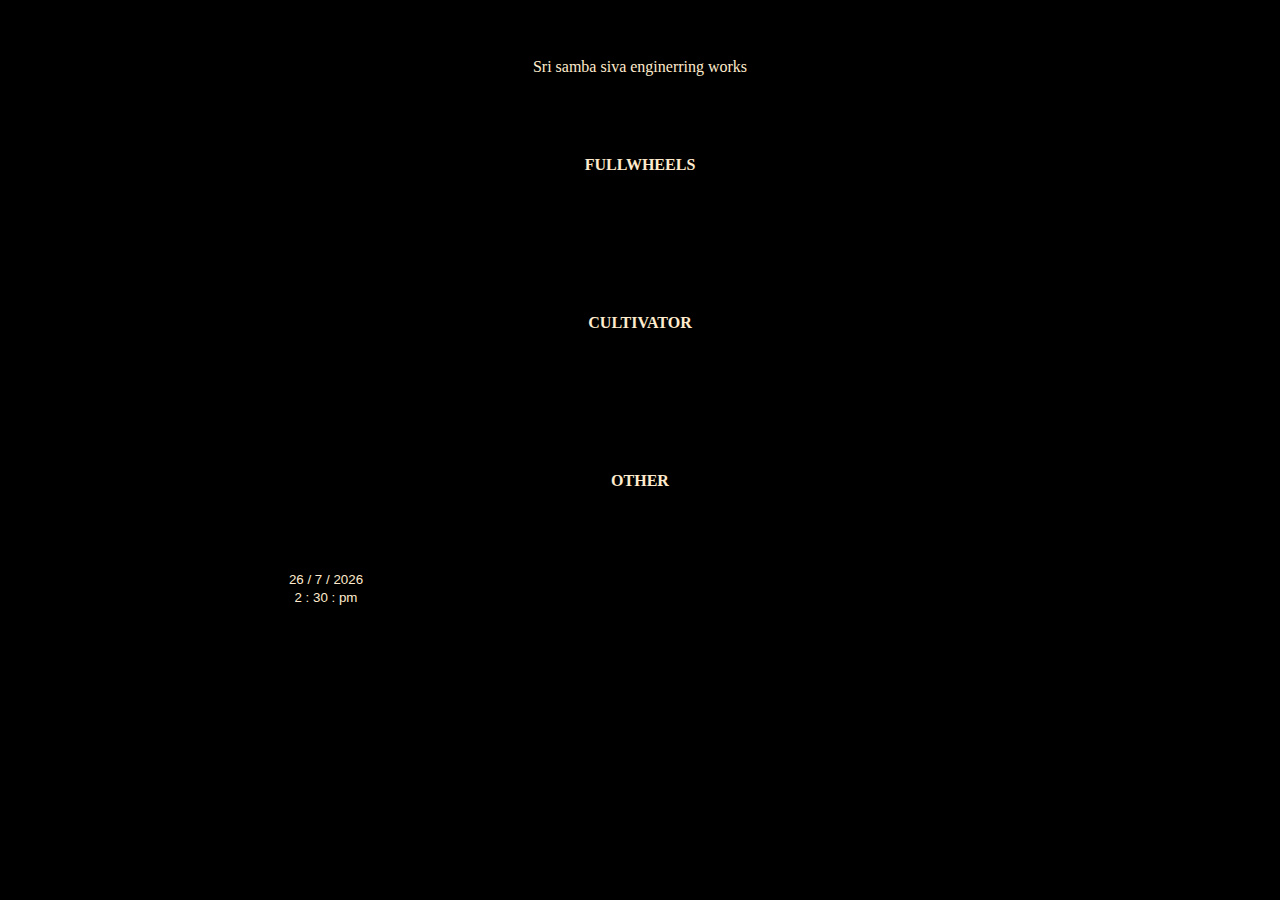
==== index.html @ 973dda12 "First Upload" ====
<!DOCTYPE html>
<html lang="en">

<head>
    <meta charset="UTF-8">
    <meta http-equiv="X-UA-Compatible" content="IE=edge">
    <meta name="viewport" content="width=device-width, initial-scale=1.0">
    <link href="https://cdn.jsdelivr.net/npm/bootstrap@5.0.1/dist/css/bootstrap.min.css" rel="stylesheet"
        integrity="sha384-+0n0xVW2eSR5OomGNYDnhzAbDsOXxcvSN1TPprVMTNDbiYZCxYbOOl7+AMvyTG2x" crossorigin="anonymous">
    <script src="https://cdn.jsdelivr.net/npm/bootstrap@5.0.1/dist/js/bootstrap.bundle.min.js"
        integrity="sha384-gtEjrD/SeCtmISkJkNUaaKMoLD0//ElJ19smozuHV6z3Iehds+3Ulb9Bn9Plx0x4"
        crossorigin="anonymous"></script>
    <script src="https://cdn.jsdelivr.net/npm/@popperjs/core@2.9.2/dist/umd/popper.min.js"
        integrity="sha384-IQsoLXl5PILFhosVNubq5LC7Qb9DXgDA9i+tQ8Zj3iwWAwPtgFTxbJ8NT4GN1R8p"
        crossorigin="anonymous"></script>
    <script src="https://cdn.jsdelivr.net/npm/bootstrap@5.0.1/dist/js/bootstrap.min.js"
        integrity="sha384-Atwg2Pkwv9vp0ygtn1JAojH0nYbwNJLPhwyoVbhoPwBhjQPR5VtM2+xf0Uwh9KtT"
        crossorigin="anonymous"></script>
    <link rel="stylesheet" href="./style.css">
    <title>SS E BILL Record</title>
</head>

<body onload=display_ct();>
    <header>
        <div class="left">Sri samba siva enginerring works</div>
    </header>
    <div class="main row">
        <div class="fullwheels col-md-4"><a href="./fullwheels.html" class="full">FULLWHEELS</a> </div>
        <div class="cultivator col-md-4"><a href="./cultivator.html" class="full">CULTIVATOR</a></div>
        <div class="other col-md-4"><a href="" class="full">OTHER</a></div>
    </div>
    <footer>
        <div class="row">
            <input type="text" id="currentDate" class="col-6">
            <input type="text" id="currentTime" class="col-6">
        </div>

    </footer>

</body>
<script src="./fulwheels_script.js"></script>


</html>
---- style.css ----
body{
    background-color: black;
   
}
header{
    
    text-align: center;
    color: blanchedalmond;
}

.left{
    padding-top: 50px;
    padding-bottom: 10px;
}
.col-md-4{
    
    font-family: "Times New Roman", Times, serif;
    font-weight: bold ;
    text-align: center;
    padding:70px; 
   
}
.full
{
    text-decoration: none;
    color: blanchedalmond;

}
footer{
    
    width: 100%;
    padding-top: 10px;
}
footer input{ 
    background-color: black;
    color: blanchedalmond;
    border: none;
    text-align: center;
    width: 50%;
}
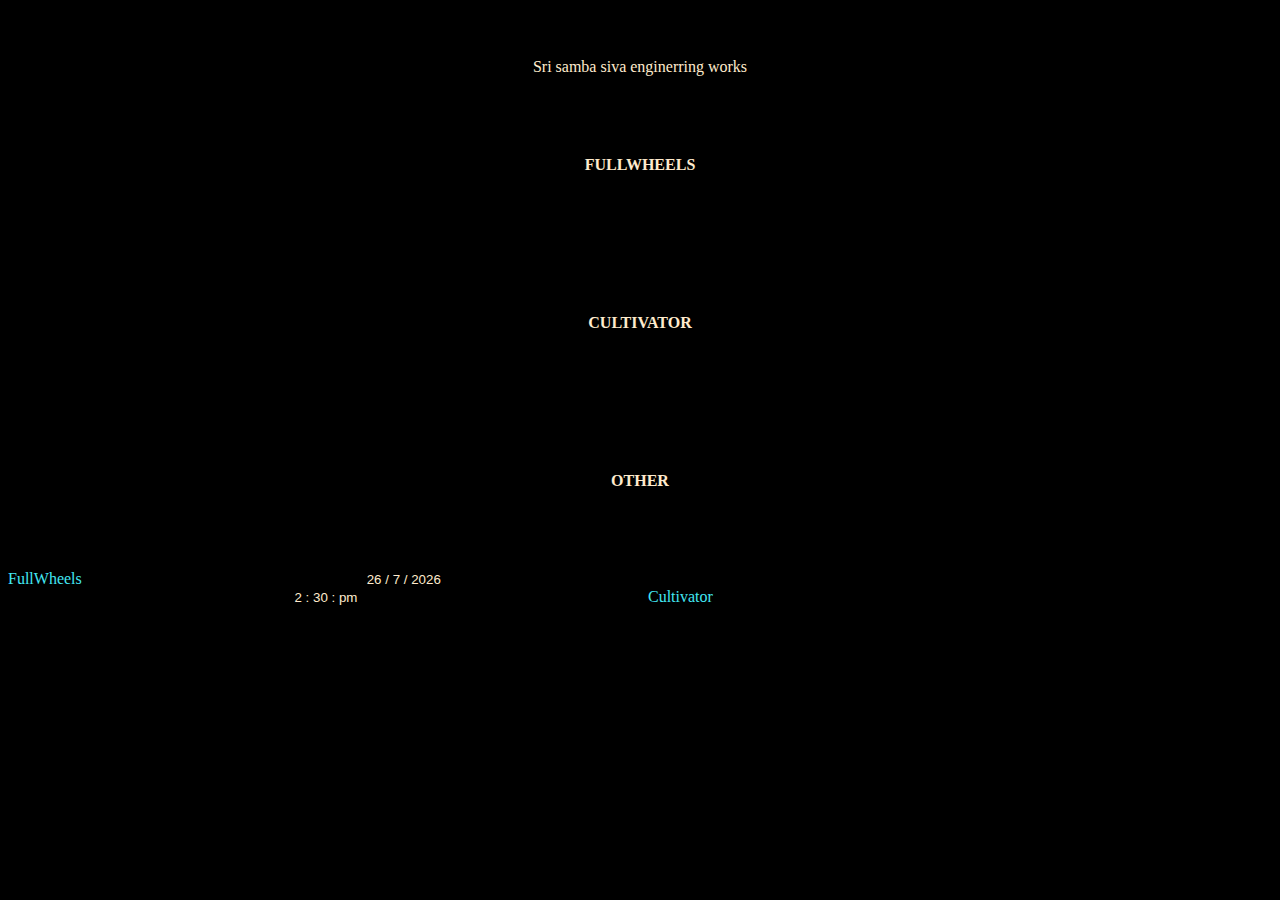
==== commit 375bb699: "change 1" ====
--- a/index.html
+++ b/index.html
@@ -30,9 +30,10 @@
         <div class="other col-md-4"><a href="" class="full">OTHER</a></div>
     </div>
     <footer>
-        <div class="row">
-            <input type="text" id="currentDate" class="col-6">
-            <input type="text" id="currentTime" class="col-6">
+        <a href="https://docs.google.com/spreadsheets/d/1dg1gYl0Urr50onnf7F4HEZjm4Q3_qUqswCRJFOhG79k/edit?usp=sharing" class="col-3">FullWheels</a>
+            <input type="text" id="currentDate" class="col-3">
+            <input type="text" id="currentTime" class="col-3">
+            <a href="https://docs.google.com/spreadsheets/d/1iC6c7uu4cpLIb4ER--rb3Wrt05UbrinX_ue7COmBeLw/edit?usp=sharing" class="col-3">Cultivator</a>
         </div>
 
     </footer>
@@ -41,4 +42,4 @@
 <script src="./fulwheels_script.js"></script>
 
 
-</html>+</html>
--- a/style.css
+++ b/style.css
@@ -31,10 +31,24 @@
     width: 100%;
     padding-top: 10px;
 }
+footer a{
+    text-decoration: black;
+    color: rgb(66, 231, 243);
+    text-align: center;
+}
 footer input{ 
     background-color: black;
     color: blanchedalmond;
     border: none;
     text-align: center;
     width: 50%;
-}+}
+.form-group input{
+    width: 300px;
+    
+    
+}
+.register-form{
+  
+    width: 100%;
+}
